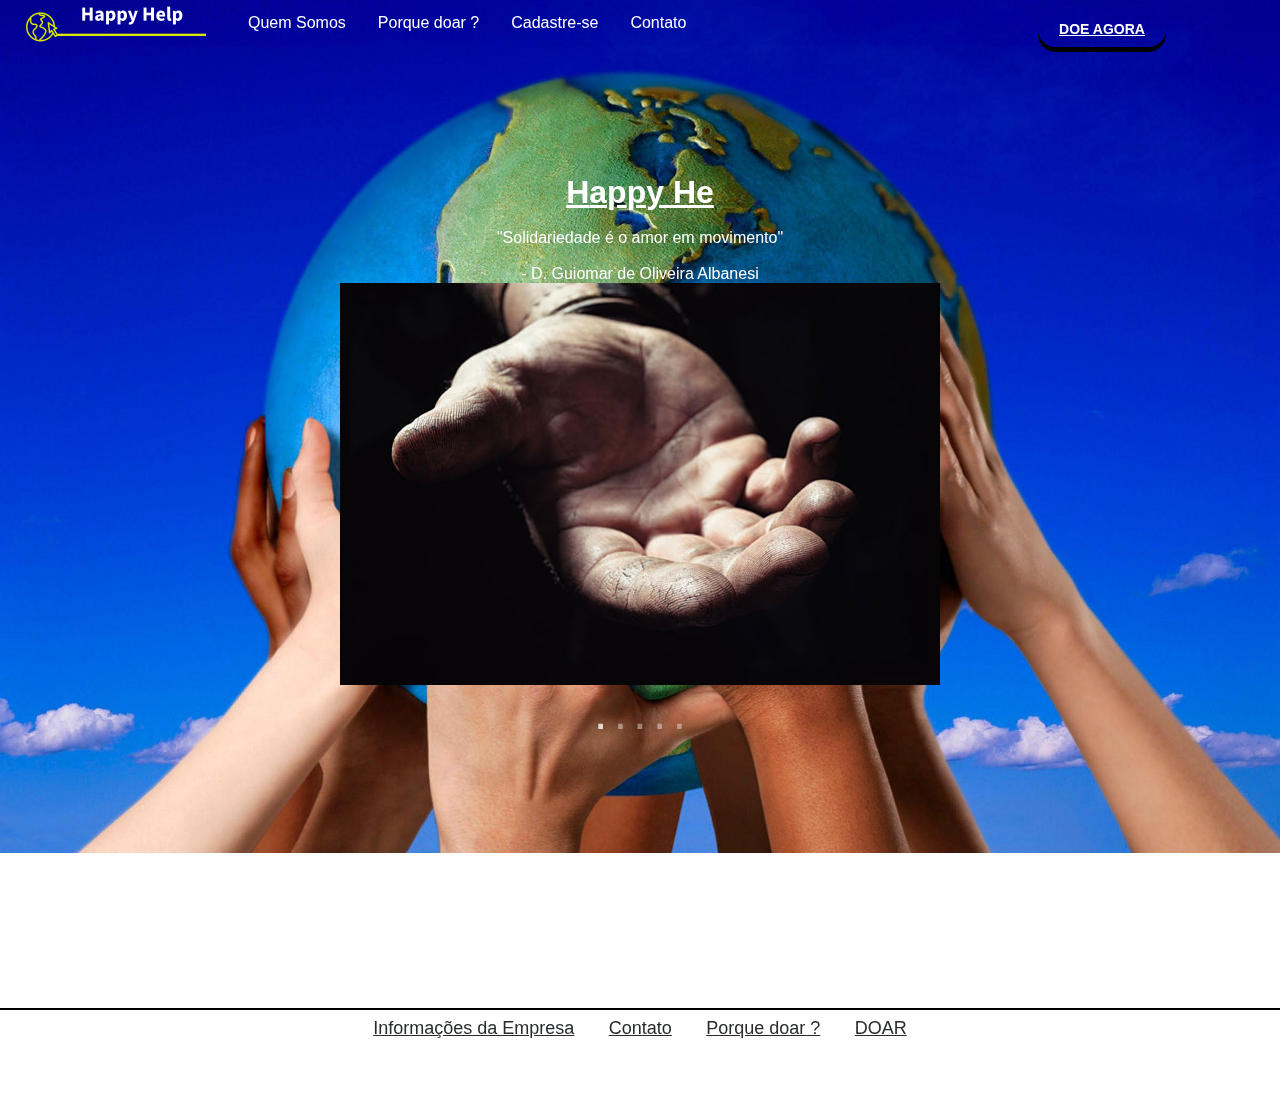
==== index.html @ 32b738b3 "primeiro commit" ====
<!DOCTYPE html>
<html>

    <head>
    <meta  charset="utf-8" name="viewport" content="width=device-width, initial-scale=1.0">
    <meta name="description" content="[Efeito de maquina de escrever em JavaScript]">
    <link rel="stylesheet" href="Css/gallery.theme.css">
		<link rel="stylesheet" href="Css/gallery.min.css">
		<link rel="stylesheet" type="text/css" href="Css/Style.css">
  
		
        
	</head>

    <font color="black"><title>Happy Help</title></font>
    <script type="text/javascript">
        window.onload = function(){
      var txtTitulo = 'Happy Help';
      var txt1 = document.getElementById("titulo");
      
      var speed = 100;
      var cont = 0;

      function typeWriter () {
        if(cont < txtTitulo.length){
          txt1.innerHTML += "<u>" + txtTitulo.charAt(cont) + "</u>";
          cont++;
          setTimeout(typeWriter, speed);
         }else{
           cont = 0;
         }
        }

       typeWriter();
    };

  </script>

<style>

*{
	margin:0px;
	padding:0px;
	color:white;
	font-family:'Arial';
    background: url(Img/P10.jpg);
    background-attachment:fixed;
    background-repeat:no-repeat;
    background-size:100%; 
    filter: blur(0.5px);
	}
	
.navbar {
  overflow: hidden;
  background-color: black;
  font-family: Arial, Helvetica, sans-serif;

}



.navbar a {
  float: left;
  font-size: 16px;
  color: white;
  text-align: center;
  padding: 14px 16px;
  text-decoration: none;
}


.navbar img {
  float: left;
  font-size: 16px;
  color: white;
  text-align: center;
  padding: 14px 16px;
  text-decoration: none;
  margin-top: -7%;
}


.dropdown {
  float: left;
  overflow: hidden;
}

.dropdown .dropbtn {
  cursor: pointer;
  font-size: 16px;  
  border: none;
  outline: none;
  color: white;
  padding: 14px 16px;
  background-color: inherit;
  font-family: inherit;
  margin: 0;
}

.navbar a:hover, .dropdown:hover .dropbtn, .dropbtn:focus {
  background-color: red;
}

.dropdown-content {
  display: none;
  position: absolute;
  background-color: #f9f9f9;
  min-width: 160px;
  box-shadow: 0px 8px 16px 0px rgba(0,0,0,0.2);
  z-index: 1;
}

.dropdown-content a {
  float: none;
  color: white;
  padding: 12px 16px;
  text-decoration: none;
  display: block;
  text-align: left;
}

.dropdown-content a:hover {
  background-color: #ddd;
}

.show {
  display: block;
}
</style>
	
    
<body>

<div class="navbar">
 <img src="Img/logo.png">
  <a href="Quem Somos.html">Quem Somos</a>
  <a href="Porque doar.html">Porque doar ?</a>
     <div class="dropdown">
  <button class="dropbtn" onclick="myFunction()">Cadastre-se
    <i class="fa fa-caret-down"></i>
  </button>
  <div class="dropdown-content" id="myDropdown">
    <a href="Cadastro Doador.html">Cadastro Doador</a>
    <a href="Cadastro necessitado.html">Cadastro Necessitado</a>
   </div>
    </div> 
    <a href="mailto:exemplo@examplo.com?subject=Assunto">Contato</a>
</div>
    

<button class="btn btn-black"><a href="Login.html">Doe Agora</button></a>
<br><br>
<center><h1 id= "titulo"></h1></center>
<br>
<center><p>"Solidariedade é o amor em movimento"</p></center>
<br>
<center><p> - D. Guiomar de Oliveira Albanesi</p></center>





<div class="gallery autoplay itens-5">

	<div id="item-1" class="control-operator"></div>
	<div id="item-2" class="control-operator"></div>
	<div id="item-3" class="control-operator"></div>
	<div id="item-4" class="control-operator"></div>
  <div id="item-5" class="control-operator"></div>
    
	<figure class="item">
		<h2><img src="Img/P1.jpg"></h2>
	</figure>

	<figure class="item">
		<h3><img src="Img/P5.jpg"></h3>
	</figure>

	<figure class="item">
		<h4><img src="Img/P6.jpg"></h4>
	</figure>

	<figure class="item">
		<h5><img src="Img/P3.jpg"></h5>
	</figure>

    
	<figure class="item">
		<h6><img src="Img/P8.jpg"></h6>
	</figure>

    
	<div class="controls">
		<a href="#item-1" class="control-button">.</a>
		<a href="#item-2" class="control-button">.</a>
		<a href="#item-3" class="control-button">.</a>
		<a href="#item-4" class="control-button">.</a>
  <a href="#item-5" class="control-button">.</a>
    </div>
</div>
<br><br>
</center>

<div class="content">
    </div>
    <footer id="myFooter">
        <div class="container">
        	<hr  color="black">
            <ul>
                <li><a href="Quem Somos.html">Informações da Empresa</a></li>
                <li><a href="mailto:exemplo@examplo.com?subject=Assunto">Contato</a></li>
                <li><a href="Porque doar.html">Porque doar ?</a></li>
                <li><a href="login.html">DOAR</a></li>
            </ul>
            <p style="color: white" class="footer-copyright">Copyright  Happy Help 2020. Todos os direitos reservados.Desenvolvido por Brian Sagini.</p>

        </div>
        
    </footer>
    
	<script>

function myFunction() {
  document.getElementById("myDropdown").classList.toggle("show");
}

// Close the dropdown if the user clicks outside of it
window.onclick = function(e) {
  if (!e.target.matches('.dropbtn')) {
  var myDropdown = document.getElementById("myDropdown");
    if (myDropdown.classList.contains('show')) {
      myDropdown.classList.remove('show');
    }
  }
}
</script>
      <script src="https://cdnjs.cloudflare.com/ajax/libs/materialize/1.0.0/js/materialize.min.js"></script>
    </body>
</html>
---- Css/gallery.theme.css ----
.gallery .control-button {
  color: #ccc;
  color: rgba(255, 255, 255, 0.4);
}

.gallery .control-button:hover {
  color: white;
  color: rgba(255, 255, 255, 0.8);
}

/*
	Theme controls how everything looks in Gallery CSS.
*/
.gallery {
  position: relative;
}
.gallery .item {
  height: 400px;
  overflow: hidden;
  text-align: center;
  background: #4d87e2;
}
.gallery .controls {
  position: absolute;
  bottom: 0;
  width: 100%;
  text-align: center;
}
.gallery .control-button {
  display: inline-block;
  margin: 0 .02em;
  font-size: 3em;
  text-align: center;
  text-decoration: none;
  transition: color .1s;
}
---- Css/gallery.min.css ----
.gallery .control-operator:target~.controls .control-button{color:#ccc;color:rgba(255,255,255,.4)}.gallery .control-button:first-of-type,.gallery .control-operator:nth-of-type(1):target~.controls .control-button:nth-of-type(1),.gallery .control-operator:nth-of-type(2):target~.controls .control-button:nth-of-type(2),.gallery .control-operator:nth-of-type(3):target~.controls .control-button:nth-of-type(3),.gallery .control-operator:nth-of-type(4):target~.controls .control-button:nth-of-type(4),.gallery .control-operator:nth-of-type(5):target~.controls .control-button:nth-of-type(5){color:#fff;color:rgba(255,255,255,.8)}.gallery .item:first-of-type{position:static;pointer-events:auto;opacity:1}.gallery .item{position:absolute;top:0;left:0;width:100%;height:100%;pointer-events:none;opacity:0;transition:opacity .5s}.gallery .control-operator{display:none}.gallery .control-operator:target~.item{pointer-events:none;opacity:0;animation:none}.gallery .control-operator:target~.controls .control-button{animation:none}@keyframes controlAnimation-2{0%{color:#ccc;color:rgba(255,255,255,.4)}14.3%,50%{color:#fff;color:rgba(255,255,255,.8)}64.3%,100%{color:#ccc;color:rgba(255,255,255,.4)}}@keyframes galleryAnimation-2{0%{opacity:0}14.3%,50%{opacity:1}64.3%,100%{opacity:0}}.gallery .control-operator:nth-of-type(1):target~.item:nth-of-type(1){pointer-events:auto;opacity:1}.gallery .control-operator:nth-of-type(2):target~.item:nth-of-type(2){pointer-events:auto;opacity:1}.items-2.autoplay .control-button{animation:controlAnimation-2 14s infinite}.items-2.autoplay .item{animation:galleryAnimation-2 14s infinite}.items-2 .control-button:nth-of-type(1),.items-2 .item:nth-of-type(1){animation-delay:-2s}.items-2 .control-button:nth-of-type(2),.items-2 .item:nth-of-type(2){animation-delay:5s}@keyframes controlAnimation-3{0%{color:#ccc;color:rgba(255,255,255,.4)}9.5%,33.3%{color:#fff;color:rgba(255,255,255,.8)}42.9%,100%{color:#ccc;color:rgba(255,255,255,.4)}}@keyframes galleryAnimation-3{0%{opacity:0}9.5%,33.3%{opacity:1}42.9%,100%{opacity:0}}.gallery .control-operator:nth-of-type(1):target~.item:nth-of-type(1){pointer-events:auto;opacity:1}.gallery .control-operator:nth-of-type(2):target~.item:nth-of-type(2){pointer-events:auto;opacity:1}.gallery .control-operator:nth-of-type(3):target~.item:nth-of-type(3){pointer-events:auto;opacity:1}.items-3.autoplay .control-button{animation:controlAnimation-3 21s infinite}.items-3.autoplay .item{animation:galleryAnimation-3 21s infinite}.items-3 .control-button:nth-of-type(1),.items-3 .item:nth-of-type(1){animation-delay:-2s}.items-3 .control-button:nth-of-type(2),.items-3 .item:nth-of-type(2){animation-delay:5s}.items-3 .control-button:nth-of-type(3),.items-3 .item:nth-of-type(3){animation-delay:12s}@keyframes controlAnimation-4{0%{color:#ccc;color:rgba(255,255,255,.4)}7.1%,25%{color:#fff;color:rgba(255,255,255,.8)}32.1%,100%{color:#ccc;color:rgba(255,255,255,.4)}}@keyframes galleryAnimation-4{0%{opacity:0}7.1%,25%{opacity:1}32.1%,100%{opacity:0}}.gallery .control-operator:nth-of-type(1):target~.item:nth-of-type(1){pointer-events:auto;opacity:1}.gallery .control-operator:nth-of-type(2):target~.item:nth-of-type(2){pointer-events:auto;opacity:1}.gallery .control-operator:nth-of-type(3):target~.item:nth-of-type(3){pointer-events:auto;opacity:1}.gallery .control-operator:nth-of-type(4):target~.item:nth-of-type(4){pointer-events:auto;opacity:1}.items-4.autoplay .control-button{animation:controlAnimation-4 28s infinite}.items-4.autoplay .item{animation:galleryAnimation-4 28s infinite}.items-4 .control-button:nth-of-type(1),.items-4 .item:nth-of-type(1){animation-delay:-2s}.items-4 .control-button:nth-of-type(2),.items-4 .item:nth-of-type(2){animation-delay:5s}.items-4 .control-button:nth-of-type(3),.items-4 .item:nth-of-type(3){animation-delay:12s}.items-4 .control-button:nth-of-type(4),.items-4 .item:nth-of-type(4){animation-delay:19s}@keyframes controlAnimation-5{0%{color:#ccc;color:rgba(255,255,255,.4)}5.7%,20%{color:#fff;color:rgba(255,255,255,.8)}25.7%,100%{color:#ccc;color:rgba(255,255,255,.4)}}@keyframes galleryAnimation-5{0%{opacity:0}5.7%,20%{opacity:1}25.7%,100%{opacity:0}}.gallery .control-operator:nth-of-type(1):target~.item:nth-of-type(1){pointer-events:auto;opacity:1}.gallery .control-operator:nth-of-type(2):target~.item:nth-of-type(2){pointer-events:auto;opacity:1}.gallery .control-operator:nth-of-type(3):target~.item:nth-of-type(3){pointer-events:auto;opacity:1}.gallery .control-operator:nth-of-type(4):target~.item:nth-of-type(4){pointer-events:auto;opacity:1}.gallery .control-operator:nth-of-type(5):target~.item:nth-of-type(5){pointer-events:auto;opacity:1}.items-5.autoplay .control-button{animation:controlAnimation-5 35s infinite}.items-5.autoplay .item{animation:galleryAnimation-5 35s infinite}.items-5 .control-button:nth-of-type(1),.items-5 .item:nth-of-type(1){animation-delay:-2s}.items-5 .control-button:nth-of-type(2),.items-5 .item:nth-of-type(2){animation-delay:5s}.items-5 .control-button:nth-of-type(3),.items-5 .item:nth-of-type(3){animation-delay:12s}.items-5 .control-button:nth-of-type(4),.items-5 .item:nth-of-type(4){animation-delay:19s}.items-5 .control-button:nth-of-type(5),.items-5 .item:nth-of-type(5){animation-delay:26s}
---- Css/Style.css ----
p{
    color:white;
}



h2{

	color:black ;
	font-size: 30px;
}	



h3{
      
    color: black;
    font-size: 30px;
  }


h4{
      
    color: black;
    font-size: 30px;
  }


h5{
      
    color: black;
    font-size: 30px;
  }



h6{
      
    color: black;
    font-size: 30px;
  }



.btn{
	font-family: arial;
	font-size:14px;
	text-transform:uppercase;
	font-weight:700;
	color: black;
	border:none;
	padding: 10px;
	cursor: pointer;
	border-radius: 30px;
	margin-right: 50px;
	position: absolute;
	top:1%;
	right:5%;
	width:10%;

}


.btn-black{
	background: ;
	color:black;
	box-shadow: 0 5px 0 ;
}	

.btn-black:hover{
	background:;
	color:black ;
	box-shadow: 0 5px 0 black;
}	



.direitos{
	margin-top: 5%;
	color: white;
}

#myFooter{
    padding-top:32px;
}

#myFooter .container{
    text-align: center;

}

#myFooter .footer-copyright{
    margin-bottom: 35px;
    text-align: center;
    color: black;

}

#myFooter ul{
    list-style-type: none;
    padding: 0;
    margin-bottom: 18px;
}

#myFooter a{
    color: #282b2d;
    font-size: 18px;
}

#myFooter li{
    display: inline-block;
    margin: 0px 15px;
    line-height: 2;
}

#myFooter .footer-social{
    text-align: center;
    padding-top: 25px;
    padding-bottom: 25px;
    background-color: black;
}



.content{
   flex: 1 0 auto;
   -webkit-flex: 1 0 auto;
   min-height: 200px;
   
}

#myFooter{
   flex: 0 0 auto;
   -webkit-flex: 0 0 auto;
}
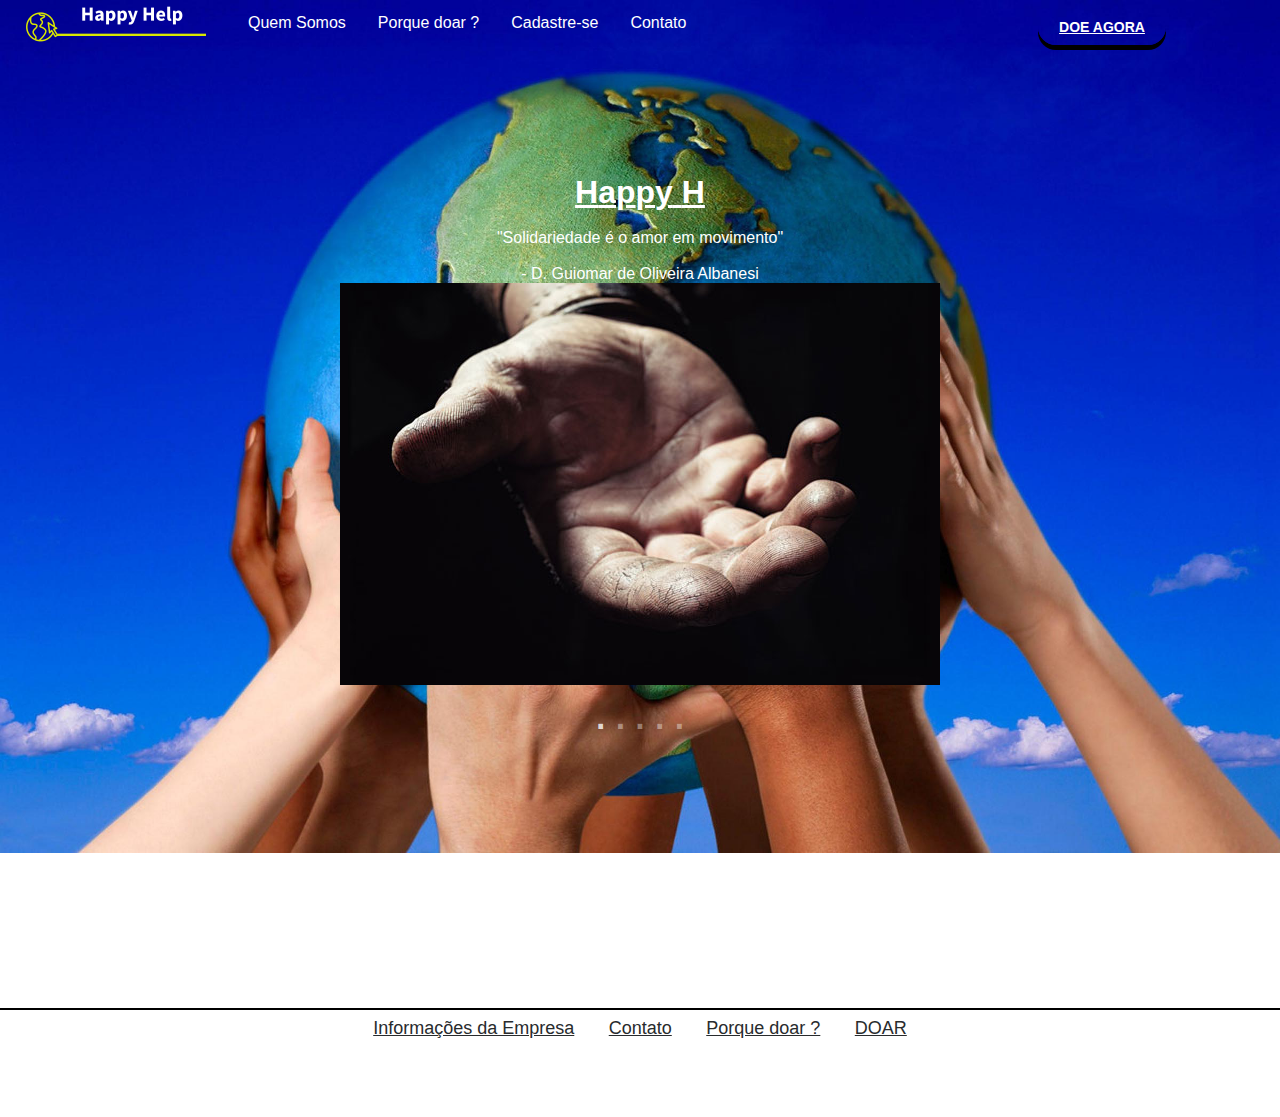
==== commit aecfffe3: "Update index.html" ====
--- a/index.html
+++ b/index.html
@@ -47,7 +47,7 @@
     background-attachment:fixed;
     background-repeat:no-repeat;
     background-size:100%; 
-    filter: blur(0.5px);
+  
 	}
 	
 .navbar {
